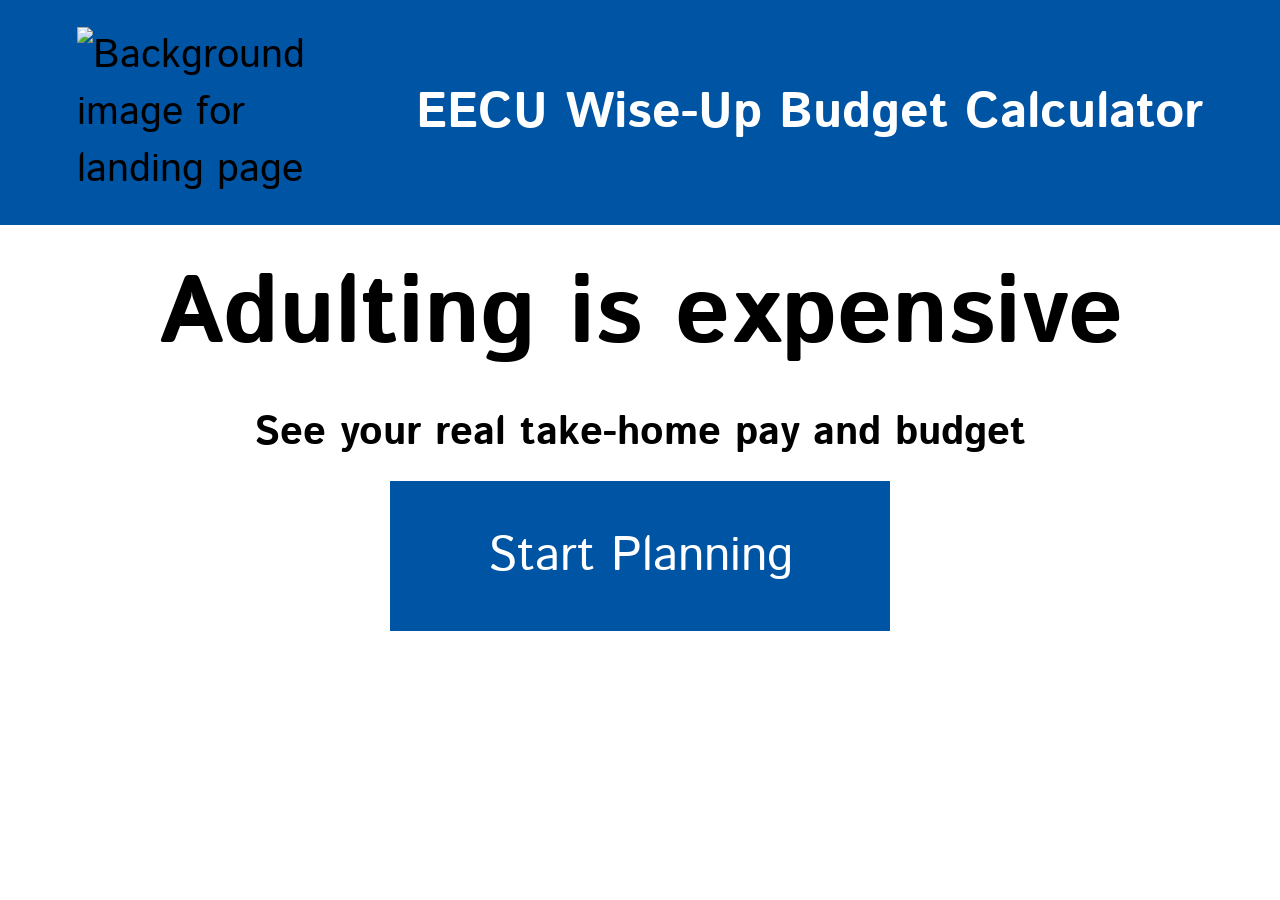
==== index.html @ db1679f3 "Merge pull request #4 from TubaFish/main summary" ====
<!DOCTYPE html>
<html lang="en">
<head>
    <meta charset="UTF-8">
    <meta name="viewport" content="width=device-width, initial-scale=1.0">
    <link href='https://fonts.googleapis.com/css?family=Istok+Web' rel='stylesheet'>
    <title>EECU Budget Calculator</title>
    <link rel="stylesheet" href="style.css">
</head>
<header>
    <div class="header-container">
        <img src="eecu-logo 1.png" alt="Background image for landing page" class="eecu-logo">
        <h1 class="top">EECU Wise-Up Budget Calculator</h1>
    </div>
</header>
<body class="main-body">
    <h2>Adulting is expensive</h2>
    <h3>See your real take‑home pay and budget</h3>
    <div id="button">
    <a href="calc.html" class="btn">Start Planning</a>
    </div>
</body>
<script src="chart.js"></script>

</html>
---- style.css ----
*{
    margin: 0;
    padding: 0;   
    box-sizing: border-box;
    font-family: Istok Web;
}

.top {
    text-align: center;
    color: white;
}

header {
    background-color: #0054A4;
    margin: 0px;
}

.header-container {
    display: flex;
    align-items: center; /* Aligns the items vertically in the middle */
    gap: 20px; /* Adds space between the image and the H1 */
    flex-direction: row; /* Ensures the image and H1 are in a row */
    justify-content: space-evenly;
    padding: 3vh; /* Adds padding around the content */
    font-family: Istok Web;
    font-size: 40px;
}

.header-container img {
    width: 30vh; /* Adjust size as needed */
    height: auto;
}

.btn {
    width: 500px; ;
    height: 150px; ;
    display: flex;
    justify-content: center;
    align-items: center;
    font-size: 48px;
    text-decoration: none;
    background-color: #0054A4;
    color: white;
    margin-top: 20px;
}

#button {
    display: flex;
    justify-content: center;
 
}

h1 {
    font-size: 50px;
    color: white;
}

h2
{
    font-size: 96px;
    color: rgb(0, 0, 0);
    display: flex;
    justify-content: center;
    margin-top: 20px;
}

h3 {
    font-size: 40px;
    color: rgb(0, 0, 0);
    display: flex;
    justify-content: center;
    margin-top: 20px;
}
/* find a way to make the picture fit correctly within the frame*/
.main-body {
    background-image: url(Happy\ family.png);
    background-size: cover;
}

#career-select {
    display: flex;
    justify-content: center;
    text-align: center;
    margin-top: 20px;
    background-color: #0054a4;
    color: white;
    height: 5vh;
    width: 20vw;

}

#career-select:hover {
    background-color: #003d7a;
}

#career-info {
    display: flex;
    flex-direction: column;
    justify-content: center;
    align-items:center;
}
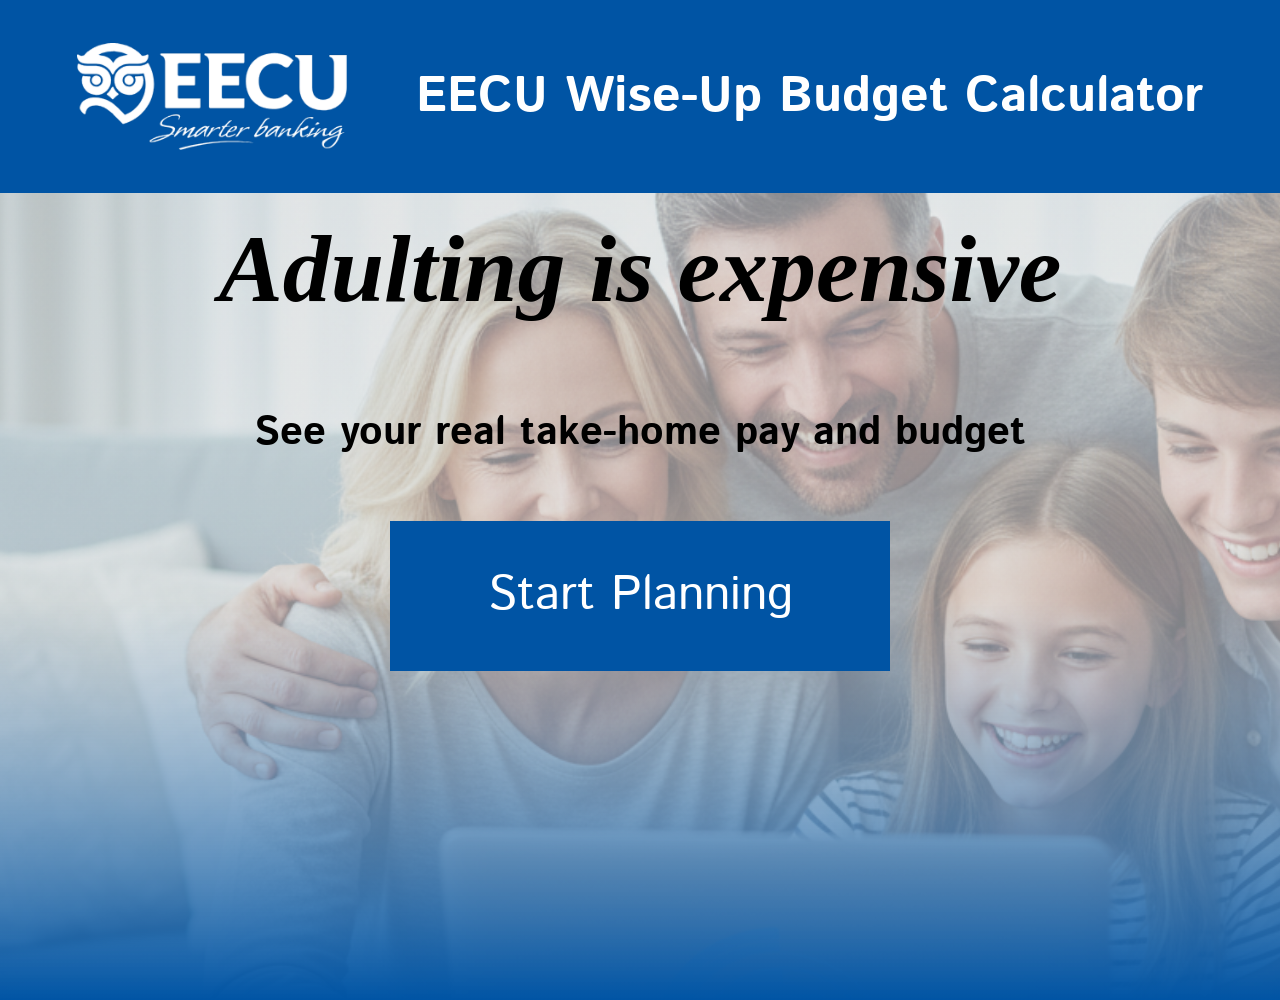
==== commit 60f5709f: "New-Updates" ====
--- a/index.html
+++ b/index.html
@@ -7,19 +7,21 @@
     <title>EECU Budget Calculator</title>
     <link rel="stylesheet" href="style.css">
 </head>
-<header>
-    <div class="header-container">
-        <img src="eecu-logo 1.png" alt="Background image for landing page" class="eecu-logo">
-        <h1 class="top">EECU Wise-Up Budget Calculator</h1>
-    </div>
-</header>
-<body class="main-body">
+<body>
+
+    <header>
+        <div class="header-container">
+            <img src="./imgs/eecu-logo 1.png" alt="Background image for landing page" class="eecu-logo">
+            <h1 class="top">EECU Wise-Up Budget Calculator</h1>
+        </div>
+    </header>
+<main class="main-body"></main>
     <h2>Adulting is expensive</h2>
     <h3>See your real take‑home pay and budget</h3>
     <div id="button">
     <a href="calc.html" class="btn">Start Planning</a>
     </div>
 </body>
-<script src="chart.js"></script>
+<script src="./JavaScript/chart.js"></script>
 
 </html>
--- a/style.css
+++ b/style.css
@@ -1,8 +1,12 @@
-*{
+body {
     margin: 0;
     padding: 0;   
     box-sizing: border-box;
     font-family: Istok Web;
+    background-image: url(./imgs/Wecloming-Hero-image2.svg);
+    background-size: cover;
+    background-repeat: no-repeat;
+    height: 1000px;
 }
 
 .top {
@@ -23,7 +27,7 @@
     justify-content: space-evenly;
     padding: 3vh; /* Adds padding around the content */
     font-family: Istok Web;
-    font-size: 40px;
+    font-size: 35px;
 }
 
 .header-container img {
@@ -62,6 +66,7 @@
     display: flex;
     justify-content: center;
     margin-top: 20px;
+    font-style: italic;
 }
 
 h3 {
@@ -73,8 +78,9 @@
 }
 /* find a way to make the picture fit correctly within the frame*/
 .main-body {
-    background-image: url(Happy\ family.png);
-    background-size: cover;
+    display: flex;
+    flex-direction: column;
+    justify-content: center;
 }
 
 #career-select {
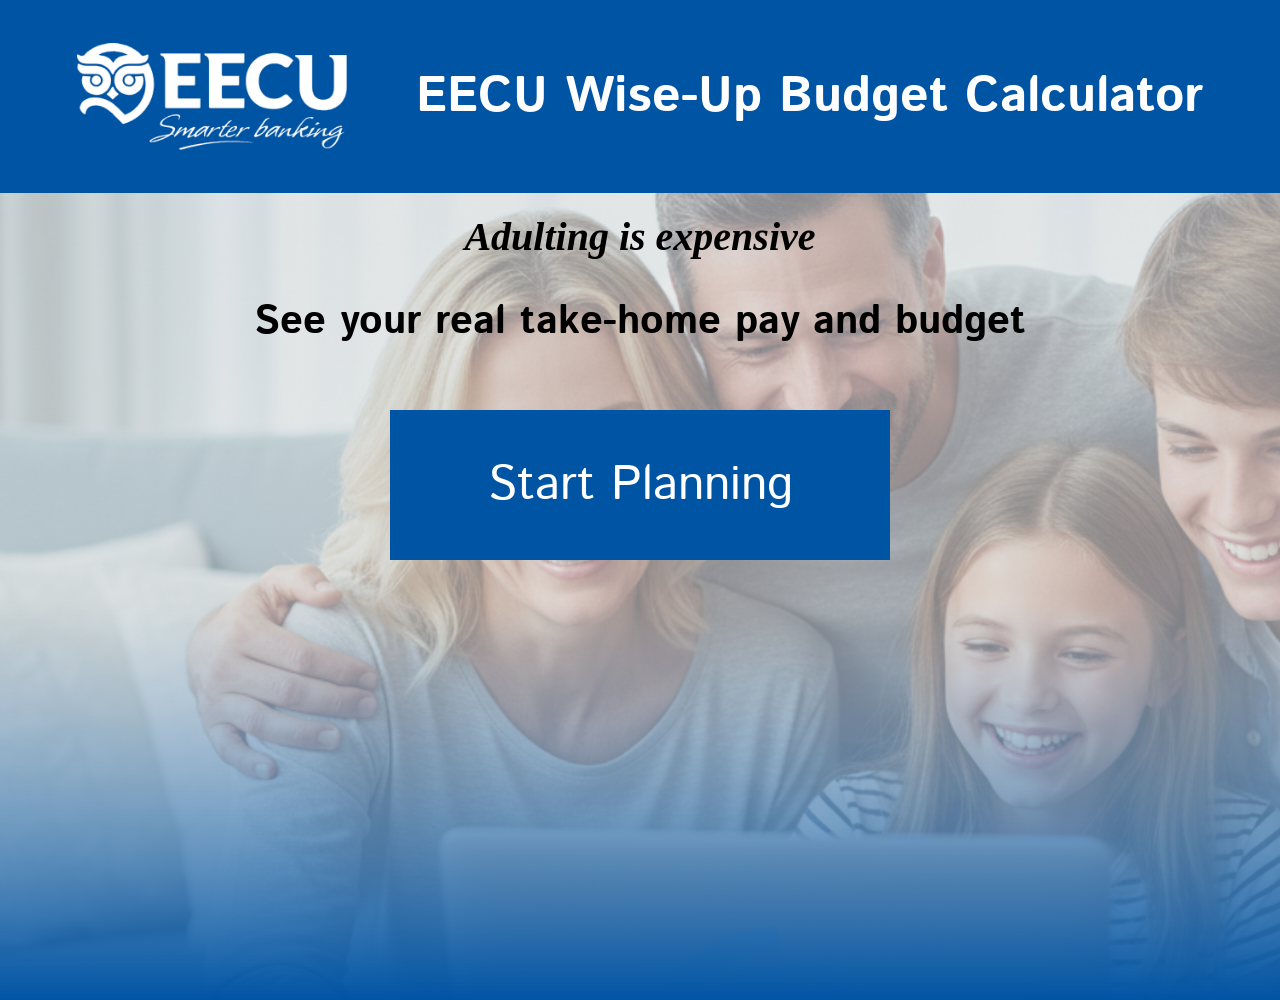
==== commit bc588452: "CSS on one page" ====
--- a/index.html
+++ b/index.html
@@ -7,7 +7,7 @@
     <title>EECU Budget Calculator</title>
     <link rel="stylesheet" href="style.css">
 </head>
-<body>
+<body id="Index-body">
 
     <header>
         <div class="header-container">
@@ -22,6 +22,6 @@
     <a href="calc.html" class="btn">Start Planning</a>
     </div>
 </body>
-<script src="./JavaScript/chart.js"></script>
+<script src="./JavaScript/functionality.js"></script>
 
 </html>
--- a/style.css
+++ b/style.css
@@ -2,7 +2,16 @@
     margin: 0;
     padding: 0;   
     box-sizing: border-box;
-    font-family: Istok Web;
+    font-family: "Istok Web";
+    background-size: cover;
+    background-repeat: no-repeat;
+    height: 1000px;
+}
+#Index-body {
+     margin: 0;
+    padding: 0;   
+    box-sizing: border-box;
+    font-family: "Istok Web";
     background-image: url(./imgs/Wecloming-Hero-image2.svg);
     background-size: cover;
     background-repeat: no-repeat;
@@ -48,6 +57,7 @@
     margin-top: 20px;
 }
 
+
 #button {
     display: flex;
     justify-content: center;
@@ -61,7 +71,7 @@
 
 h2
 {
-    font-size: 96px;
+    font-size: 40px;
     color: rgb(0, 0, 0);
     display: flex;
     justify-content: center;
@@ -78,9 +88,27 @@
 }
 /* find a way to make the picture fit correctly within the frame*/
 .main-body {
-    display: flex;
-    flex-direction: column;
-    justify-content: center;
+    font-size: 50px;
+    color: white;
+    font-size: 50px;
+
+
+}
+.main-body h2 {
+    font-size: 40px;
+    color: rgb(0, 0, 0);
+    display: flex;
+    justify-content: center;
+    margin-top: 20px;
+    font-style: italic;
+}
+.main-body h3 {
+    font-size: 40px;
+    color: rgb(0, 0, 0);
+    display: flex;
+    justify-content: center;
+    margin-top: 20px;
+    font-style: italic;
 }
 
 #career-select {
@@ -107,3 +135,78 @@
 }
 
 
+.cards1 {
+    display: flex;
+    justify-content: center;
+    align-items: center;
+    gap: 20px;
+    flex-direction: column;
+}
+.mid-cards {
+    display: flex;
+    flex-direction: column;
+    justify-content: center;
+    align-items: center;
+    gap: 20px;
+}
+
+#career-details{
+    background-color:#0156A6;
+    display:grid;
+    grid-template-rows:44% 44%;
+}
+
+.deduction{
+    background-color:#0156A6;
+    display:flex;
+    justify-content:center;
+    align-items:center;
+}
+
+.monthly-taxes{
+    background-color:#0156A6;
+    display:grid;
+    grid-template-rows:48% 48%;
+}
+
+.taxes{
+    background-color:#0156A6;
+    display:grid;
+    grid-template-rows:10% 81%;
+}
+
+.career-cont{
+    align-self:center;
+    width:70vw;
+    justify-content: space-around;
+    display:grid;
+    grid-template-columns:repeat(3, 26%);
+}
+
+#career-details *{
+    background-color: white;
+}
+
+.deduction *{
+    background-color: white;
+}
+
+.monthly-taxes *{
+    background-color: white;
+}
+.the-two-btns {
+    display: flex;
+        justify-content: flex-end;
+        align-items: center;
+        flex-direction: row;
+        gap: 20px;
+    background-color:#0054A4 ;
+    font-size:36px;
+    color: #fff;
+    text-decoration: none;
+}
+
+
+
+
+
